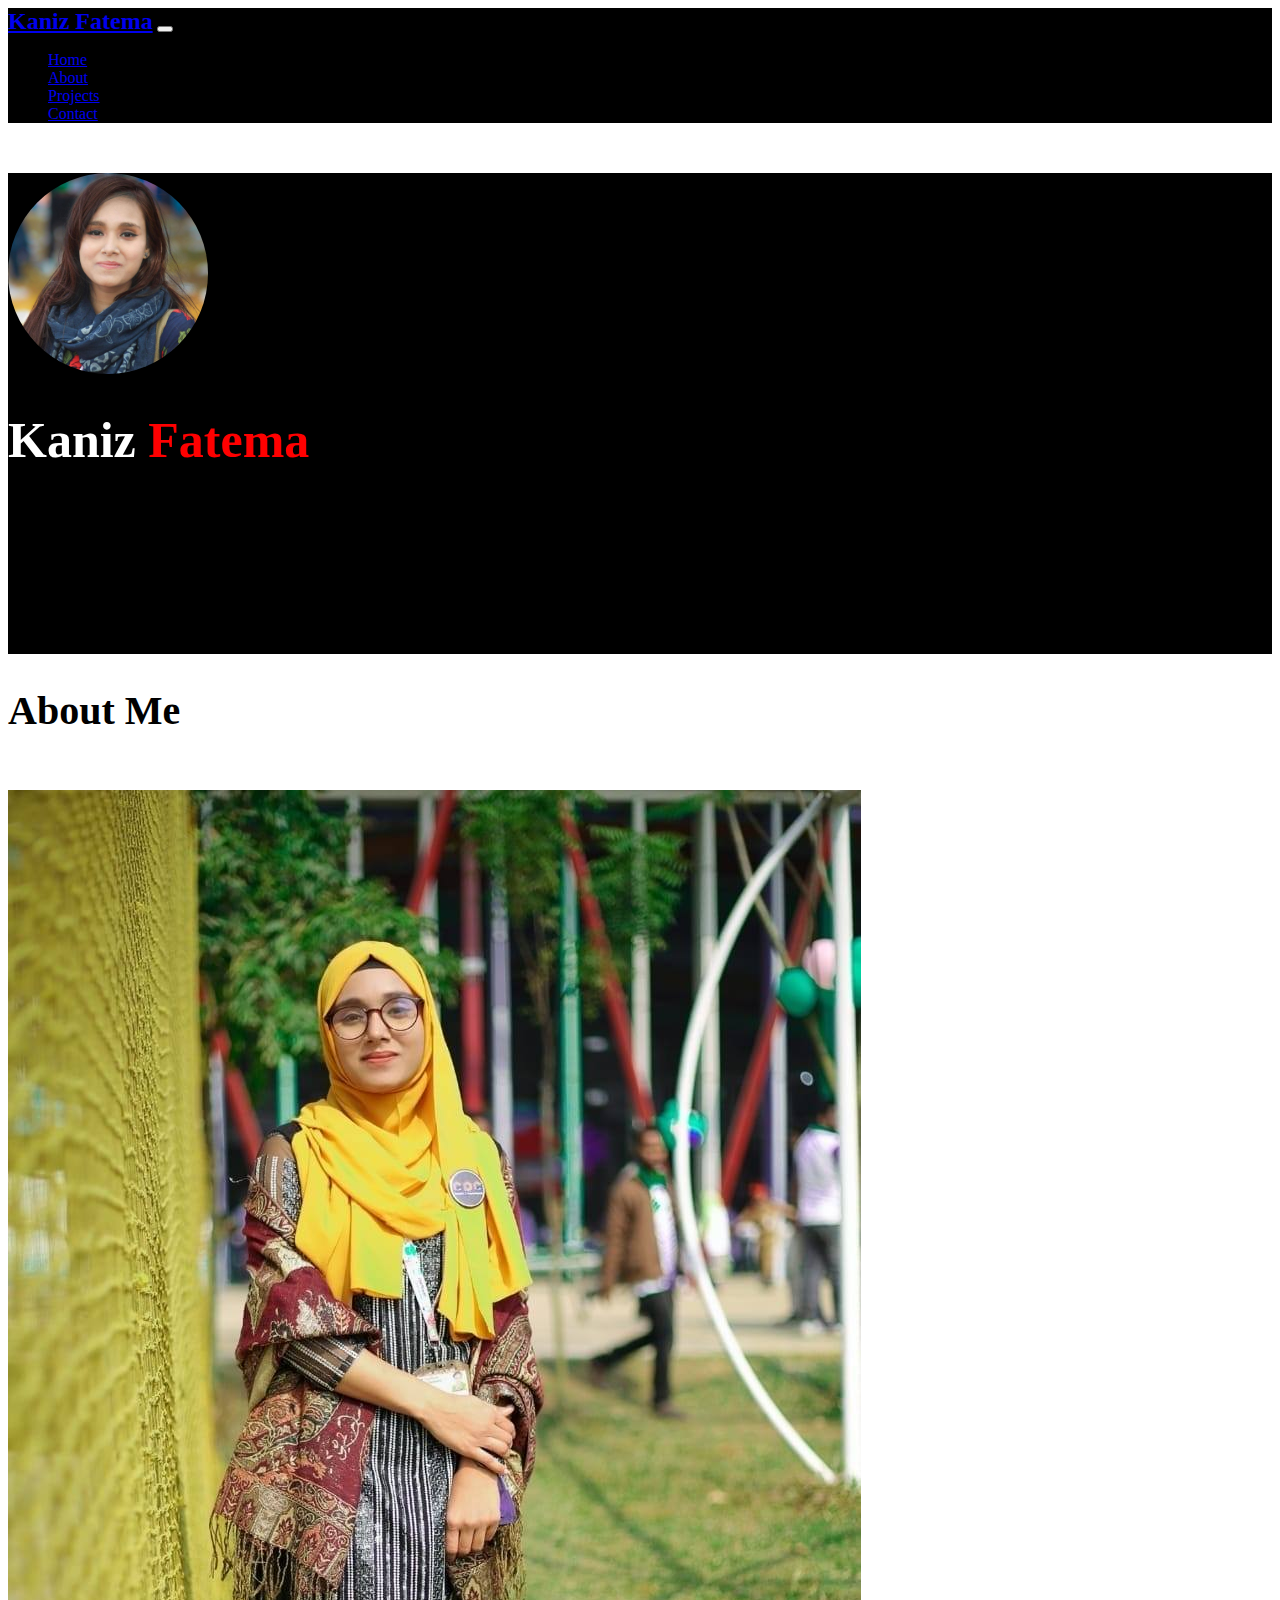
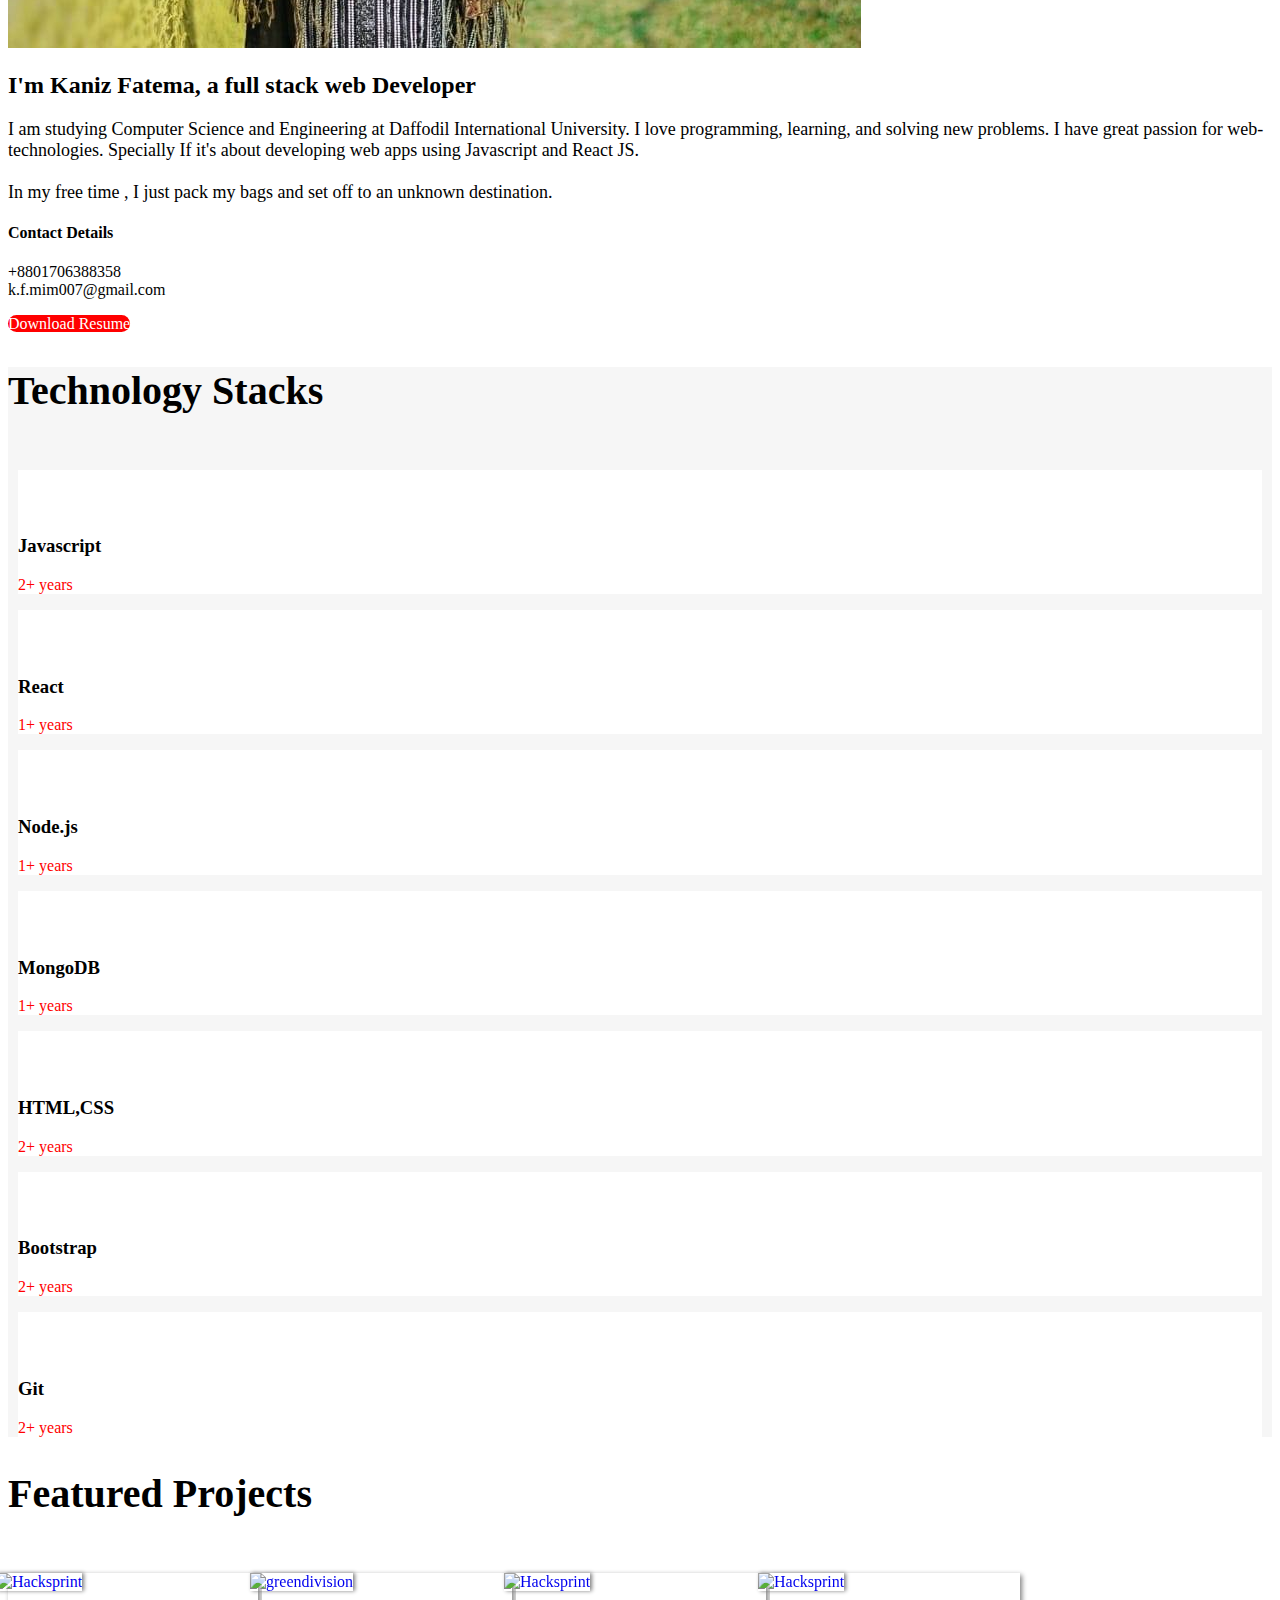
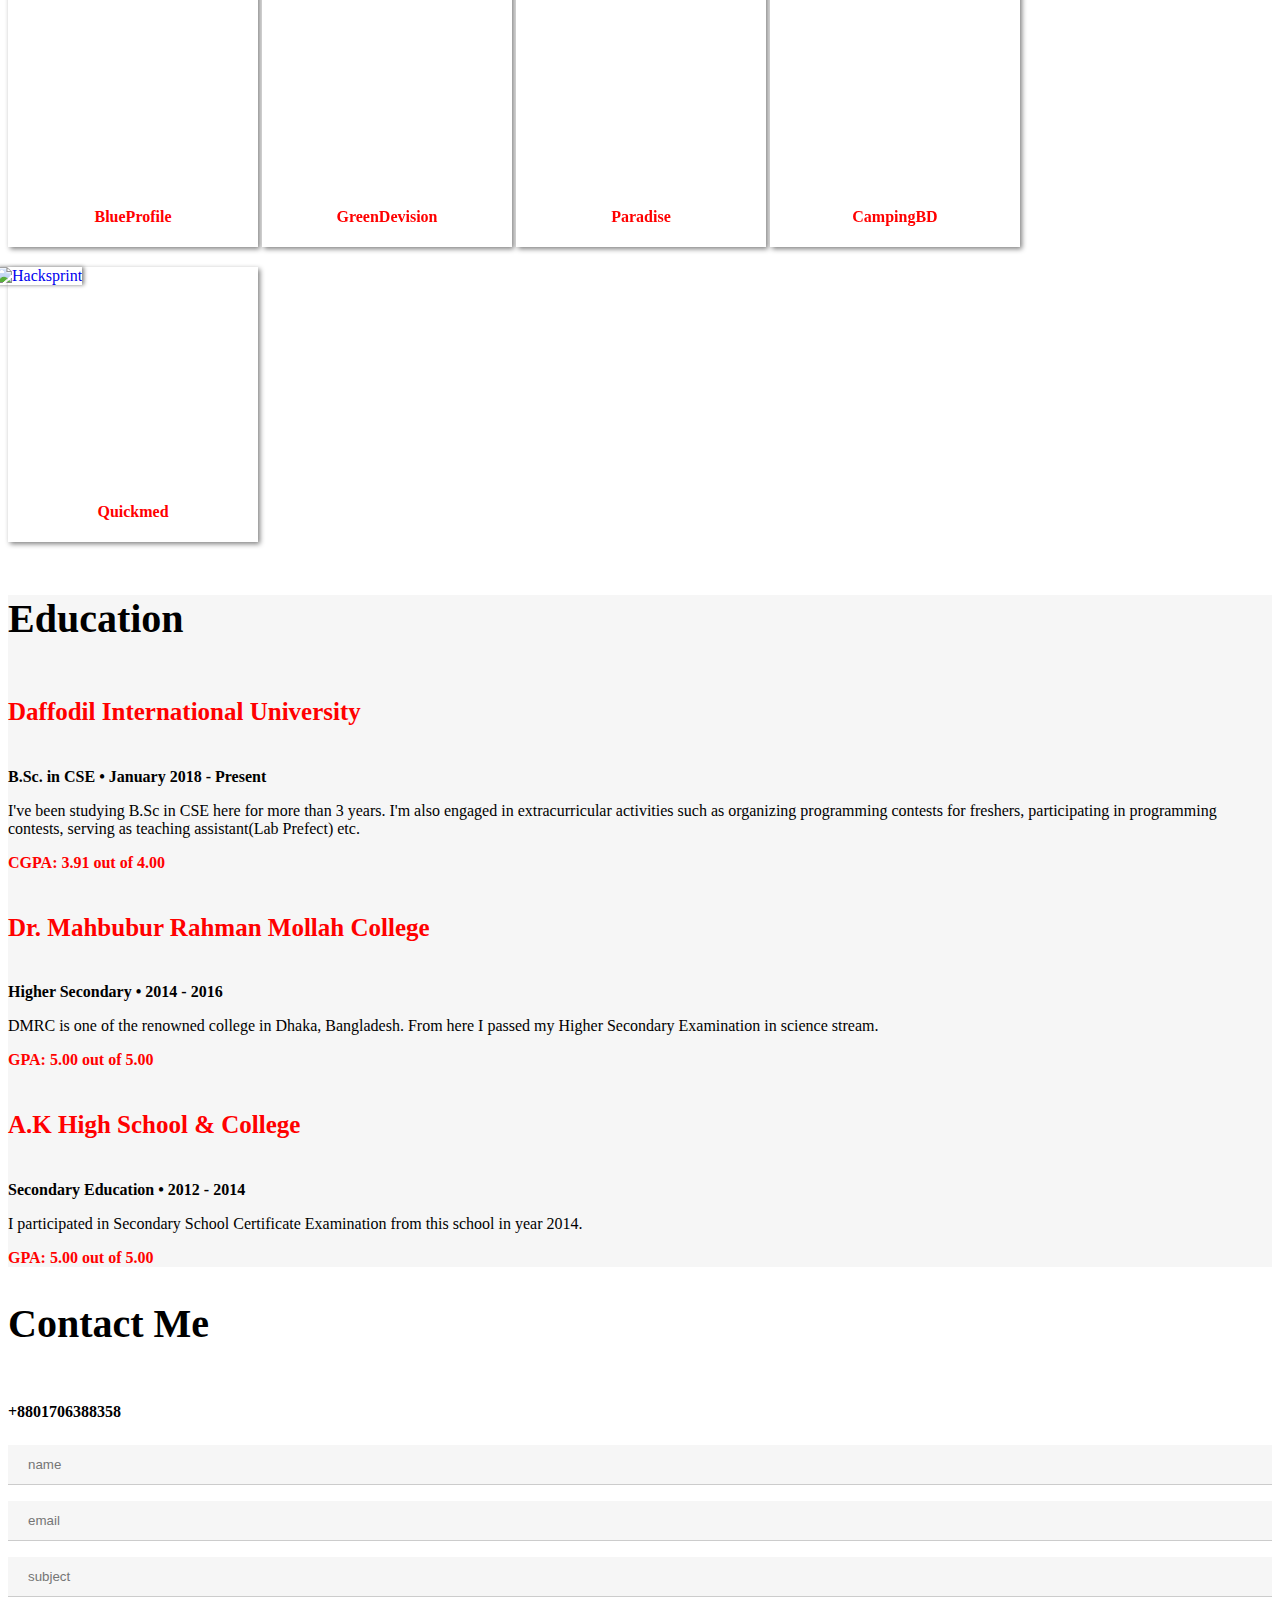
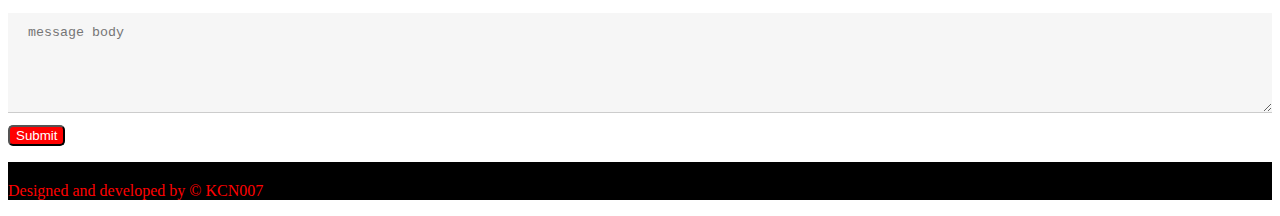
==== index.html @ 10e49840 "working on it" ====
<!DOCTYPE html>
<html lang="en">
<head>
    <meta charset="UTF-8">
    <meta http-equiv="X-UA-Compatible" content="IE=edge">
    <meta name="viewport" content="width=device-width, initial-scale=1.0">
    <link href="https://cdn.jsdelivr.net/npm/bootstrap@5.1.3/dist/css/bootstrap.min.css" rel="stylesheet" integrity="sha384-1BmE4kWBq78iYhFldvKuhfTAU6auU8tT94WrHftjDbrCEXSU1oBoqyl2QvZ6jIW3" crossorigin="anonymous">
    <script src="https://kit.fontawesome.com/4a971c6c84.js" crossorigin="anonymous"></script>
    <link rel="stylesheet" href="style.css">
    <title>My Portfolio</title>
</head>
<body>
    <header>
        <nav class="navbar navbar-expand-lg navbar-dark fixed-top " style=" background-color: black;">
            <div class="container-fluid container">
              <a class="navbar-brand py-2" style="font-weight: bold; font-size: x-large;" href="index.html">Kaniz Fatema</a>
              <button class="navbar-toggler" type="button" data-bs-toggle="collapse" data-bs-target="#navbarSupportedContent" aria-controls="navbarSupportedContent" aria-expanded="false" aria-label="Toggle navigation">
                <span class="navbar-toggler-icon"></span>
              </button>
              <div class="collapse navbar-collapse" id="navbarSupportedContent">
                <ul class="navbar-nav ms-auto mb-2 mb-lg-0">
                  <li class="nav-item">
                    <a class="nav-link active" aria-current="page" href="index.html">Home</a>
                  </li>
                  <li class="nav-item">
                    <a class="nav-link" href="#about">About</a>
                  </li>
                  <li class="nav-item">
                    <a class="nav-link" href="#">Projects</a>
                  </li>
                  <li class="nav-item">
                    <a class="nav-link" href="#contact">Contact</a>
                  </li>
                </ul>
                
              </div>
            </div>
          </nav>

          <section class="header pb-5">
            <div class="container" style="padding-bottom: 100px;">
                <div class="row">

                  <div class="col-12 mt-3">
                    <img class="profile-image d-block mx-auto mt-5 mb-4" src="image/kaniz.jpg" alt="kaniz's Picture" />
                  </div>
                  <div class="col-12">
                    <h1 class="title-name text-center " style="font-size: 50px;">Kaniz <span style="color: red;">Fatema</span></h1>
                  </div>
                  <div class="col-12 text-center">
                    <h3 class="designation mb-3 typed-out">Programmer | Full Stack Developer </h3>
                    <a href="https://www.facebook.com/fariya.mim.77" target="_blank" style="color: white; text-decoration: none;" class="fab fa-facebook fa-2x me-2"></a>
                    <a href="https://t.me/KCN07" target="_blank" style="color: white; text-decoration: none;" class="fab fa-telegram fa-2x me-2"></a>
                    <a href="https://github.com/KCN07" target="_blank" style="color: white; text-decoration: none;" class="fab fa-github fa-2x me-2"></a>
                    <a href="https://www.linkedin.com/in/kaniz-fatema-3145881aa/" target="_blank" style="color: white; text-decoration: none;" class="fab fa-linkedin fa-2x me-2"></a>   
                  </div>
                </div>
                
              </div>
              <div class="scrolldown" >
                <div style="position: relative; left: -50%; ">
                  <a href="#about">
                    <i class="fa fa-chevron-circle-down"></i>
                  </a>
                </div>
              </div>
          </section>
    </header>

    <main class="">
        <section class="about-section px-3 py-5 container" id="about">
            <h2 class="about-header py-5">About Me</h2>
           <div class="row">
               <div class="col-md-4">
                <img class="img-fluid " src="image/kaniz2.jpg" alt="">
               </div>
               <div class="col-md-8 about">
                <h2 style="font-weight: bold; color: black;">I'm Kaniz Fatema, a full stack web Developer</h2>
                <p class="about-info mt-4" style="font-size: large;">
                  I am studying Computer Science and Engineering at Daffodil
                  International University. I love programming, learning, and
                  solving new problems. I have great passion for web-technologies. Specially If it's about developing web apps using Javascript and React JS.<br/> <br/> 
                  In my free time , I just pack my bags and set off to an unknown destination.
                </p>

                <div class="about-bottom row">
                    <div class="address col-md-6">
                        <h4 class="mt-2" style="font-weight: bold; color: black;">Contact Details</h4>
                        <p>
                          
                          <a
                            href="tel:+8801706388358"
                            style=" text-Decoration: none; color: inherit" >
                            <span>
                              <i class="fa fa-phone"></i> +8801706388358
                            </span>
                          </a>
                          <br />
                          <a
                            href="mailto: k.f.mim007@gmail.com"
                            style=" text-Decoration: none; color: inherit" >
                            <span>
                              <i class="fa fa-envelope"></i> k.f.mim007@gmail.com
                            </span>
                          </a>
                        </p>
                      </div>
                      <div class="download-section my-auto mx-auto col-md-6">
                        <a class="btn" href="https://drive.google.com/file/d/1eMFDz6WH_cLq6UdqgMoLE6ippttA2ikc/view?usp=sharing" target="_blank" style=" text-Decoration: none; background-color: red; border-radius: 16px; color: white;">
                          <span>
                            <i class="fa fa-download"> </i> Download Resume
                          </span>
                        </a>
                      </div>
                </div>
               </div>
           </div>
        </section>
        <section class="tech-section px-3 py-5 " style=" background-color: rgb(246 246 246);">
            <div class="edu-section container py-5">
                <h2 class="about-header py-5">Technology Stacks</h2>
                <div class="row">
                    <div class="tech col-md-2 text-center" style="background-color: white;">
                        <i class="fab fa-js-square tech-icon"></i>
                        <h3>Javascript</h3>
                        <p style="color: red;">2+ years</p>
                    </div>
                    <div class="tech col-md-2 text-center" style="background-color: white;">
                        <i class=" fas fa-atom tech-icon"></i>
                        <h3>React</h3>
                        <p style="color: red;">1+ years</p>
                    </div>
                    <div class="tech col-md-2 text-center" style="background-color: white;">
                        <i class="fab fa-node tech-icon"></i>
                        <h3>Node.js</h3>
                        <p style="color: red;">1+ years</p>
                    </div>
                    <div class="tech col-md-2 text-center" style="background-color: white;">
                        <i class="fas fa-database tech-icon"></i>
                        <h3>MongoDB</h3>
                        <p style="color: red;">1+ years</p>
                    </div>
                    <div class="tech col-md-2 text-center" style="background-color: white;">
                        <i class="fab fa-html5 tech-icon"></i>
                        <h3>HTML,CSS</h3>
                        <p style="color: red;">2+ years</p>
                    </div>
                    <div class="tech col-md-2 text-center" style="background-color: white;">
                        <i class="fab fa-bootstrap tech-icon"></i>
                        <h3>Bootstrap</h3>
                        <p style="color: red;">2+ years</p>
                    </div>
                    <div class="tech col-md-2 text-center" style="background-color: white;">
                        <i class="fab fa-git-alt tech-icon"></i>
                        <h3>Git</h3>
                        <p style="color: red;">2+ years</p>
                    </div>
                    
                </div>
            </div>
            
        </section>
        <section class="projects-section px-3 py-5 container">
            <h2 class="about-header py-5">Featured Projects</h2>
          <div class="row">
            <div class="single-project ">
                <div class="project-img">
                  <a href="#" target="_blank" rel="noopener noreferrer">
                    <img src="https://i.ibb.co/RDdkZ0L/blue.jpg
                    " alt="Hacksprint" height="215px"  style="margin-left:-12px"/>
          
                    <div class="project-overlay">
                      <div class="project-banner">
                        <h4>BlueProfile</h4>
                      </div>
          
                      <div class="project-icon">
                        <button class="btn px-5" style="background-color: red; color: white;">Details</button>
                      </div>
                    </div>
                  </a>
                </div>
          
                <div class="project-title py-3">
                  <a href="https://blueprofile-beta.herokuapp.com/" style=" color: red; text-align: center;">
                    <h4>BlueProfile</h4>
                  </a>
                </div>
              </div>
              <div class="single-project ">
                <div class="project-img">
                  <a href="#" target="_blank" rel="noopener noreferrer">
                    <img src="https://i.ibb.co/vdqnnJp/green.png
                    " alt="greendivision" height="215px" style="margin-left:-12px"/>
          
                    <div class="project-overlay">
                      <div class="project-banner">
                        <h4>GreenDevision</h4>
                      </div>
          
                      <div class="project-icon">
                        <button class="btn px-5" style="background-color: red; color: white;">Details</button>
                      </div>
                    </div>
                  </a>
                </div>
          
                <div class="project-title py-3">
                  <a href="https://greendivision.herokuapp.com/" style=" color: red; text-align: center;">
                    <h4>GreenDevision</h4>
                  </a>
                </div>
              </div>
              <div class="single-project ">
                <div class="project-img">
                  <a href="#" target="_blank" rel="noopener noreferrer">
                    <img src="https://i.ibb.co/Tmcnbyd/paradise.png
                    " alt="Hacksprint" height="215px" style="margin-left:-12px"/>
          
                    <div class="project-overlay">
                      <div class="project-banner">
                        <h4>Paradise</h4>
                      </div>
          
                      <div class="project-icon">
                        <button class="btn px-5" style="background-color: red; color: white;">Details</button>
                      </div>
                    </div>
                  </a>
                </div>
          
                <div class="project-title py-3">
                  <a href="https://paradise-8c742.web.app/" style=" color: red; text-align: center;">
                    <h4>Paradise</h4>
                  </a>
                </div>
              </div>
              
              <div class="single-project ">
                <div class="project-img">
                  <a href="#" target="_blank" rel="noopener noreferrer">
                    <img src="https://i.ibb.co/XbNtZM1/camping-kampcilik-nedir.jpg
                    " alt="Hacksprint" height="215px" style="margin-left:-12px"/>
          
                    <div class="project-overlay">
                      <div class="project-banner">
                        <h4>CampingBD</h4>
                      </div>
          
                      <div class="project-icon">
                        <button class="btn px-5" style="background-color: red; color: white;">Details</button>
                      </div>
                    </div>
                  </a>
                </div>
          
                <div class="project-title py-3">
                  <a href="https://campinngbd.web.app/" style=" color: red; text-align: center;">
                    <h4>CampingBD</h4>
                  </a>
                </div>
              </div>
              <div class="single-project ">
                <div class="project-img">
                  <a href="#" target="_blank" rel="noopener noreferrer">
                    <img src="https://i.ibb.co/wynn1FZ/banner2.png
                    " alt="Hacksprint" height="215px" style="margin-left:-12px" />
          
                    <div class="project-overlay">
                      <div class="project-banner">
                        <h4>Quickmed</h4>
                      </div>
          
                      <div class="project-icon">
                        <button class="btn px-5" style="background-color: red; color: white;">Details</button>
                      </div>
                    </div>
                  </a>
                </div>
          
                <div class="project-title py-3">
                  <a href="https://quickmed-9ce2d.web.app/" style=" color: red; text-align: center;">
                    <h4>Quickmed</h4>
                  </a>
                </div>
              </div>
          </div>
        </section>
        <section class="education px-3 py-5 " style=" background-color: rgb(246 246 246);">
            <div class="edu-section container py-5">
                <h2 class="about-header pt-5">Education</h2>
                <div class="row row-cols-1 row-cols-md-2 g-4">
                    <div class="col">
                        <div class="card  mb-3 p-3" style=" border: none;">
                            
                            <div class="card-body ">
                              <h5 class="card-title" >Daffodil International University</h5>
                              <div class="subheader">B.Sc. in CSE  •  January 2018 - Present</div>
                              <p class="card-text mt-4">I've been studying B.Sc in CSE here for more than 3 years. I'm also engaged in extracurricular activities such as organizing programming contests for freshers, participating in programming contests, serving as teaching assistant(Lab Prefect) etc.</p>
                            </div>
                            <div class="card-footer bg-transparent " style="border: none;">CGPA: 3.91 out of 4.00</div>
                          </div>
                      
                    </div>
                    <div class="col">
                        <div class="card  mb-3 p-3" style=" border: none;">
                            
                            <div class="card-body ">
                              <h5 class="card-title">Dr. Mahbubur Rahman Mollah College</h5>
                              <div class="subheader">Higher Secondary  •  2014 - 2016</div>
                              <p class="card-text mt-4">DMRC is one of the renowned college in Dhaka, Bangladesh. From here I passed my Higher Secondary Examination in science stream.</p>
                            </div>
                            <div class="card-footer bg-transparent " style="border: none;">GPA: 5.00 out of 5.00</div>
                          </div>
                    </div>
                    <div class="col">
                        <div class="card  mb-3 p-3" style=" border: none;">
                            
                            <div class="card-body ">
                              <h5 class="card-title">A.K High School & College</h5>
                              <div class="subheader">Secondary Education  •  2012 - 2014</div>
                              <p class="card-text mt-4">I participated in Secondary School Certificate Examination from this school in year 2014.</p>
                            </div>
                            <div class="card-footer bg-transparent " style="border: none;">GPA: 5.00 out of 5.00</div>
                          </div>
                    </div>
                    
                  </div>
            </div>
            
        </section>

        <section class="contact-section px-3 py-5" id="contact">
            <div class="contact container py-5">
                <h2 class="about-header pt-5">Contact Me</h2>
                <p>
                    <a
                            href="tel:+8801706388358"
                            style=" text-Decoration: none; color: inherit; font-weight: bold;" >
                            <span>
                              <i class="fa fa-phone" style="color: red; "></i> +8801706388358
                            </span>
                          </a>
                </p>
                <div class="wrapper">
                    <form >
                        <input type="text" id="name" name="name" placeholder="name" required>
                        <input type="email" id="email" name="email" placeholder="email" required>
                        <input type="text" id="subject" name="subject" placeholder="subject" required>
                        <textarea class="message" name="message" id="message" cols="150" rows="5" placeholder="message body" required></textarea>
                        <button  class="btn px-5 mt-3"  style=" text-Decoration: none; background-color: red; border-radius: 5px; color: white;">
                            
                              Submit
                            
                          </button >
                    </form>
                </div>
            </div>
        </section>
    </main>

    <footer class="py-5" style="background-color: black;">
        <div class="footer text-center py-5" >
            
                <a href="https://www.facebook.com/fariya.mim.77" target="_blank" style="color: white; text-decoration: none;" class="fab fa-facebook fa-2x me-4"></a>
                <a href="https://t.me/KCN07" target="_blank" style="color: white; text-decoration: none;" class="fab fa-telegram fa-2x me-4"></a>
                <a href="https://github.com/KCN07" target="_blank" style="color: white; text-decoration: none;" class="fab fa-github fa-2x me-4"></a>
                <a href="https://www.linkedin.com/in/kaniz-fatema-3145881aa/" target="_blank" style="color: white; text-decoration: none;" class="fab fa-linkedin fa-2x me-4"></a>  
                <p style="color: red; padding-top: 20px;">Designed and developed by © KCN007</p> 
              
        </div>
    </footer>
    
    <script src="https://cdn.jsdelivr.net/npm/bootstrap@5.1.3/dist/js/bootstrap.bundle.min.js" integrity="sha384-ka7Sk0Gln4gmtz2MlQnikT1wXgYsOg+OMhuP+IlRH9sENBO0LRn5q+8nbTov4+1p" crossorigin="anonymous"></script>
</body>
</html>
---- style.css ----
.header{
    margin-top: 50px;
    background-color: black;
    color: white;
}

.profile-image{
    border-radius: 50%;
    width:200px;
}

.typed-out{
  overflow: hidden;
 
  white-space: nowrap;
  animation: 
  typing 1s steps(20, end) forwards;
  font-size: 1.5rem;
  width: 0;
}

@keyframes typing {
    from { width: 0 }
    to { width: 100% }
  }

  .scrolldown {
    position: absolute;
    bottom: 10%;
    left: 50%;
    font-size: 50px;
    margin: auto;
  }
  .scrolldown a {
    color: #ffffff;
    text-decoration: none;
    opacity: 0.6;
    -webkit-transition: all 0.2s ease-in-out;
    -moz-transition: all 0.2s ease-in-out;
    -o-transition: all 0.2s ease-in-out;
    -ms-transition: all 0.2s ease-in-out;
    transition: all 0.2s ease-in-out;
  }
  
  .scrolldown a:hover {
    opacity: 0.9;
  }

  .about-header {
    margin-bottom: 56px;
    font-size: 40px;
    font-weight:900;
    color: black;
}

.card-title, .card-footer{
    color: red;
}

.card-title{
    font-size: 25px;
}

.card-footer, .subheader{
    font-weight: bold;
}

input[type=text], input[type=email], .message {
    width: 100%;
    padding: 12px 20px;
    margin: 8px 0;
    box-sizing: border-box;
    border: none;
    border-bottom: 1px solid #ccc;
    -webkit-transition: 0.5s;
    transition: 0.5s;
    outline: none;
    background-color: rgb(246 246 246);
  }
  
  input[type=text]:focus {
    border-bottom: 3px solid red;
  }
  input[type=email]:focus {
    border-bottom: 3px solid red;
  }
  .message:focus {
    border-bottom: 3px solid red;
  }

  /* projects */
  .single-project {
    position: relative;
    width: 250px;
    height: fit-content;
    background: #ffffff;
    display: inline-block;
    margin-left: auto;
    margin-right: auto;
    margin-bottom: 20px;
    box-shadow: 2px 2px 5px grey;
  }
  
  .single-project a {
    text-decoration: none;
  }
  
  .single-project img {
    height: 215px;
    width: 250px;
    box-shadow: 2px 0 4px grey;
    object-fit: cover;
  }
  
  .project-title h3 {
    color: #444444;
    font-family: -apple-system, BlinkMacSystemFont, "Segoe UI", Roboto, Oxygen,
      Ubuntu, Cantarell, "Open Sans", "Helvetica Neue", sans-serif;
    font-weight: bold;
    text-align: center;
    padding-top: 20px;
    padding-bottom: 20px;
  }
  
  .project-img {
    background: #ffffff;
    height: 214px;
  }
  .project-banner {
    color: #ffffff;
    font-family: Cambria, Cochin, Georgia, Times, "Times New Roman", serif;
    position: absolute;
    top: 0;
    padding: 15px 15px;
  }
  
  .project-overlay {
    position: absolute;
    top: 0;
    bottom: 0;
    left: 0;
    right: 0;
    height: 215px;
    width: 100%;
    opacity: 0;
    transition: 0.3s ease;
    background-color: rgba(0, 0, 0, 0.6);
  }
  
  .project-icon {
    color: #ffffff;
    font-family: Cambria, Cochin, Georgia, Times, "Times New Roman", serif;
    position: absolute;
    top: 50%;
    left: 50%;
    transform: translate(-50%, -50%);
    -ms-transform: translate(-50%, -50%);
    text-align: center;
  }
  
  .project-img:hover .project-overlay {
    opacity: 1;
  }
   
  .tech{
      margin: 10px;
  }
  .tech-icon{
    color: red; 
    font-size: 40px; 
    margin-bottom: 16px; 
    padding: 40px 16px 24px 16px;
  }
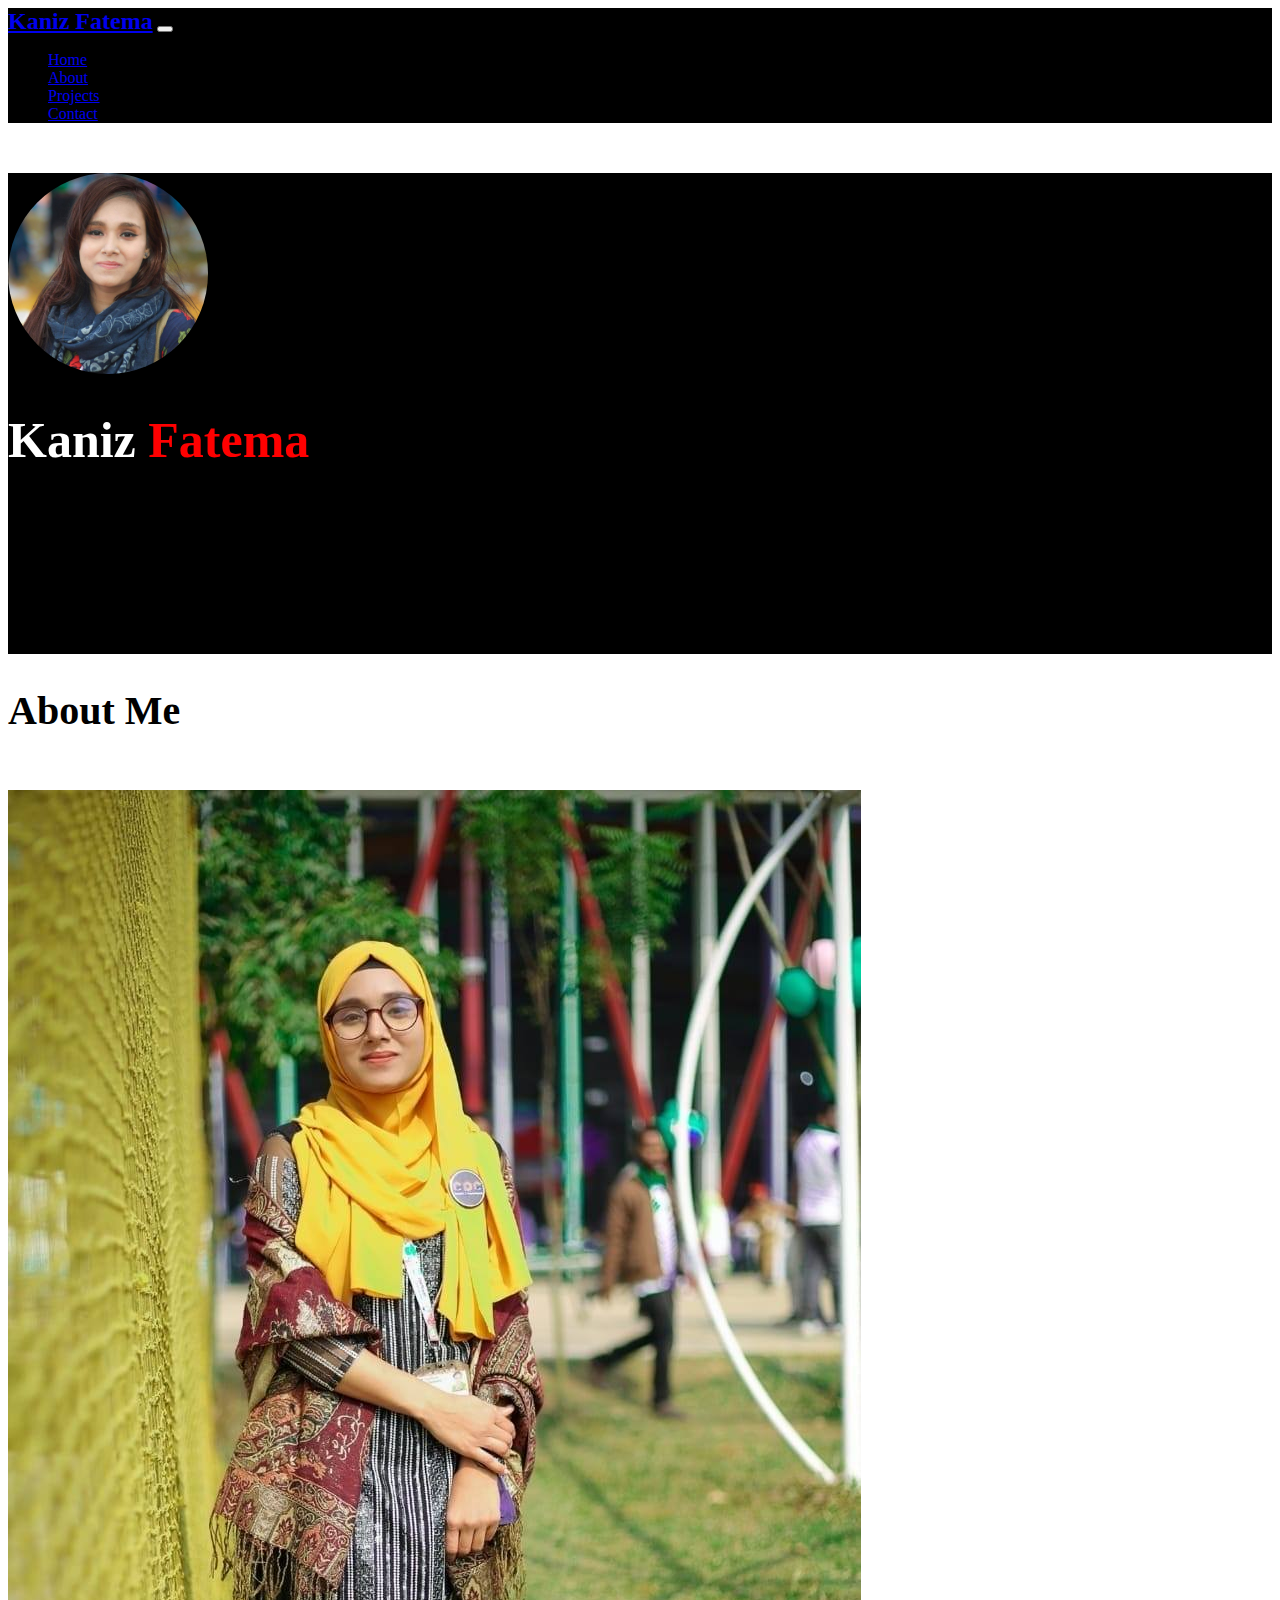
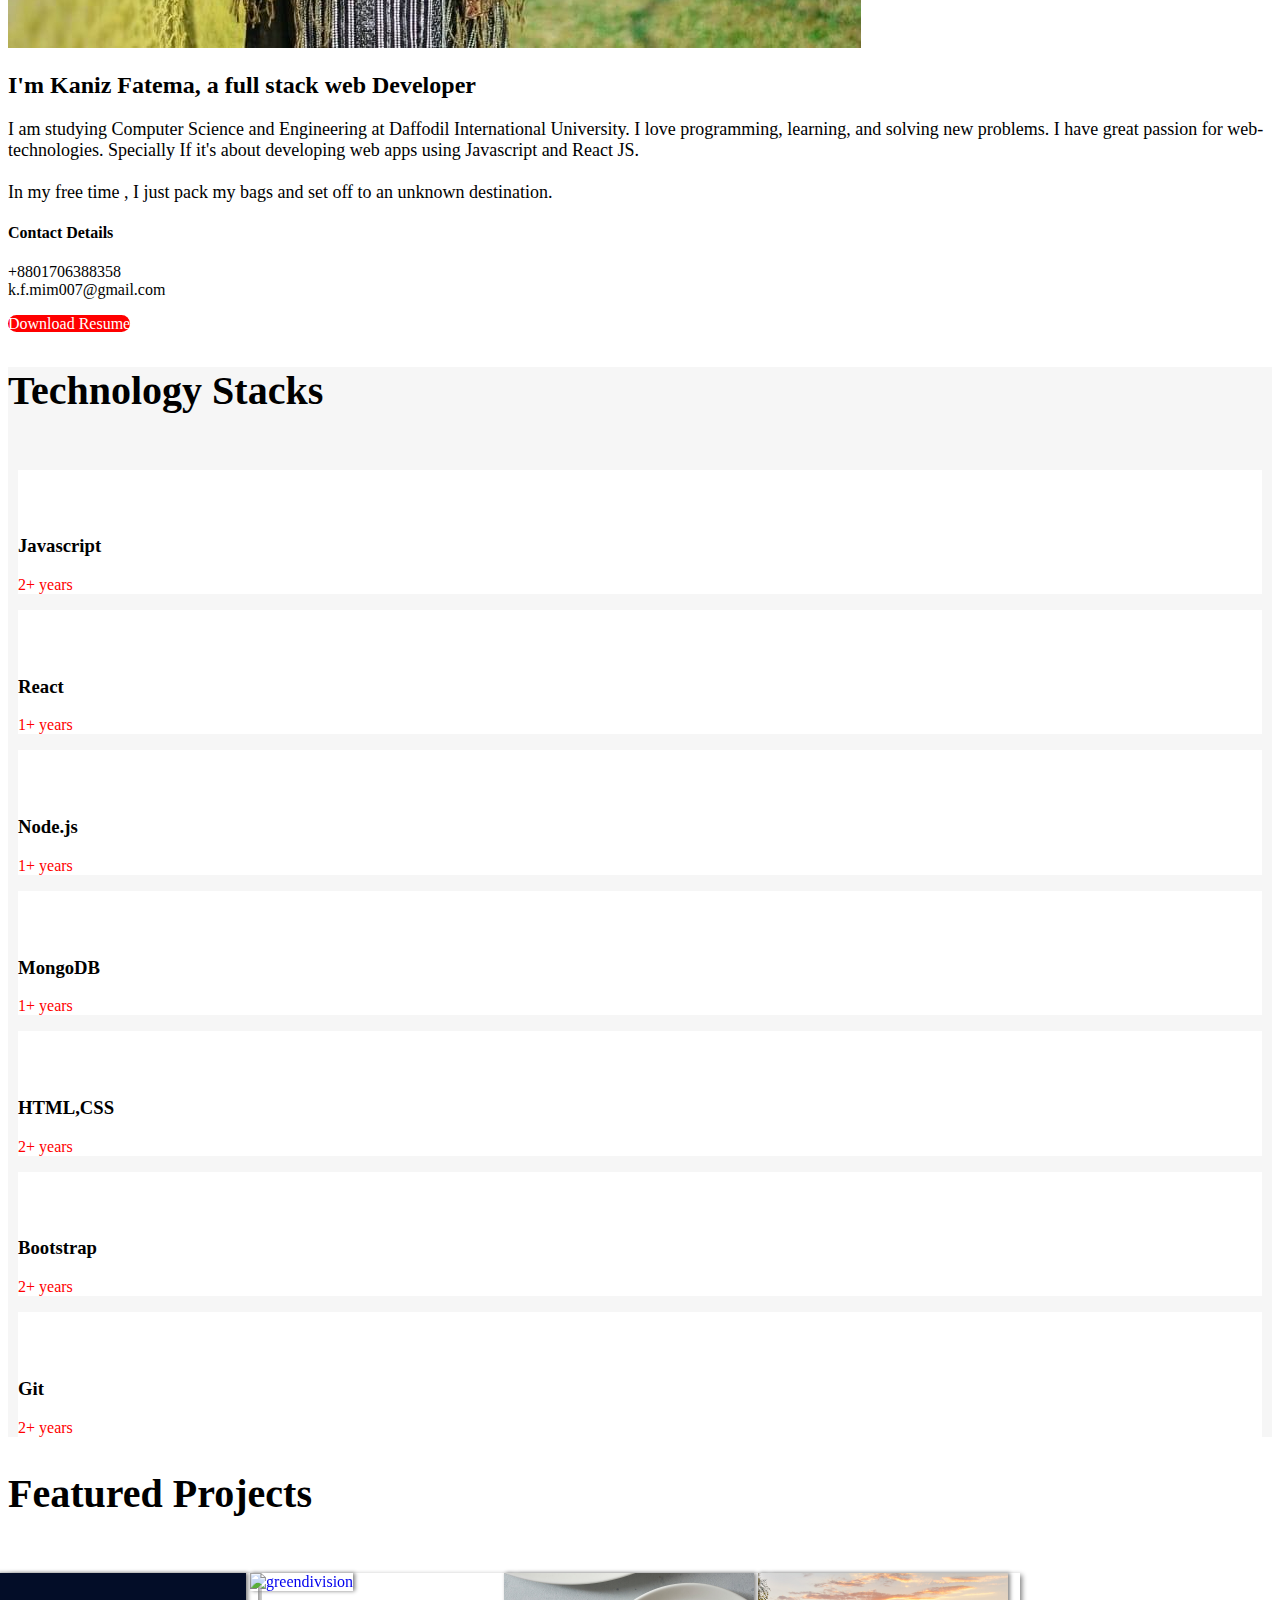
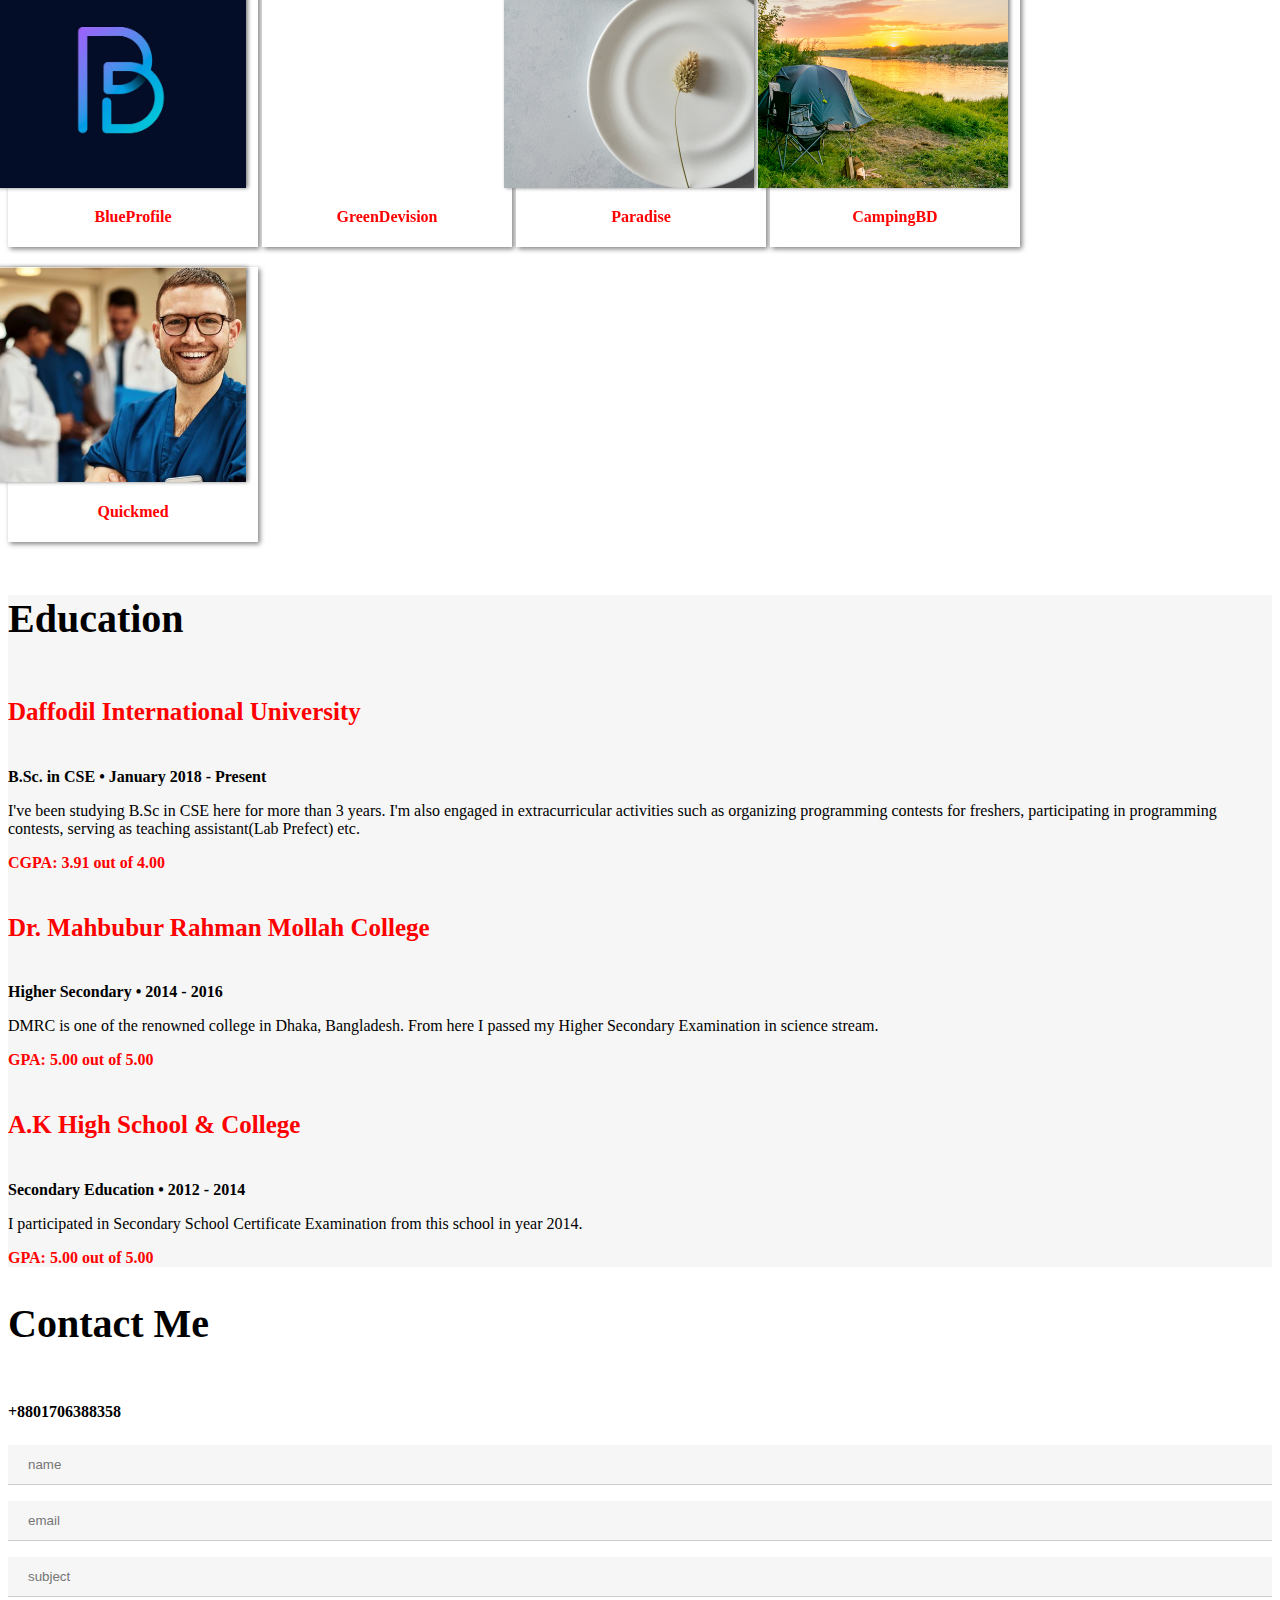
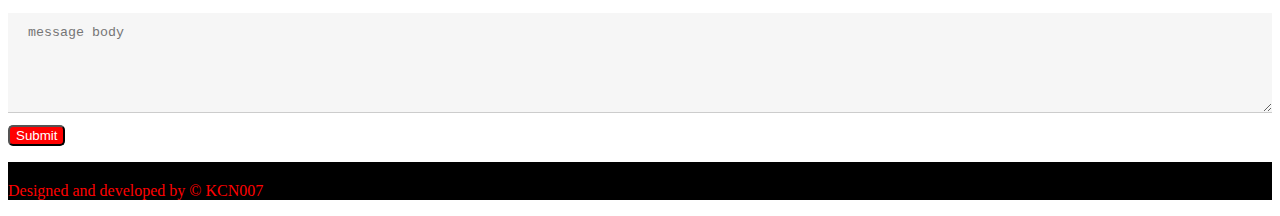
==== commit 0d7a701c: "added some changes" ====
--- a/index.html
+++ b/index.html
@@ -166,7 +166,7 @@
             <div class="single-project ">
                 <div class="project-img">
                   <a href="#" target="_blank" rel="noopener noreferrer">
-                    <img src="https://i.ibb.co/RDdkZ0L/blue.jpg
+                    <img src="image/blue.jpg
                     " alt="Hacksprint" height="215px"  style="margin-left:-12px"/>
           
                     <div class="project-overlay">
@@ -190,7 +190,7 @@
               <div class="single-project ">
                 <div class="project-img">
                   <a href="#" target="_blank" rel="noopener noreferrer">
-                    <img src="https://i.ibb.co/vdqnnJp/green.png
+                    <img src="image/green.png
                     " alt="greendivision" height="215px" style="margin-left:-12px"/>
           
                     <div class="project-overlay">
@@ -214,8 +214,8 @@
               <div class="single-project ">
                 <div class="project-img">
                   <a href="#" target="_blank" rel="noopener noreferrer">
-                    <img src="https://i.ibb.co/Tmcnbyd/paradise.png
-                    " alt="Hacksprint" height="215px" style="margin-left:-12px"/>
+                    <img src="image/Bone+China.jpg
+                    " alt="paradise" height="215px" style="margin-left:-12px"/>
           
                     <div class="project-overlay">
                       <div class="project-banner">
@@ -239,8 +239,8 @@
               <div class="single-project ">
                 <div class="project-img">
                   <a href="#" target="_blank" rel="noopener noreferrer">
-                    <img src="https://i.ibb.co/XbNtZM1/camping-kampcilik-nedir.jpg
-                    " alt="Hacksprint" height="215px" style="margin-left:-12px"/>
+                    <img src="image/camping-kampcilik-nedir.jpg
+                    " alt="CampingBD" height="215px" style="margin-left:-12px"/>
           
                     <div class="project-overlay">
                       <div class="project-banner">
@@ -263,8 +263,8 @@
               <div class="single-project ">
                 <div class="project-img">
                   <a href="#" target="_blank" rel="noopener noreferrer">
-                    <img src="https://i.ibb.co/wynn1FZ/banner2.png
-                    " alt="Hacksprint" height="215px" style="margin-left:-12px" />
+                    <img src="image/banner2.PNG
+                    " alt="Quickmed" height="215px" style="margin-left:-12px" />
           
                     <div class="project-overlay">
                       <div class="project-banner">
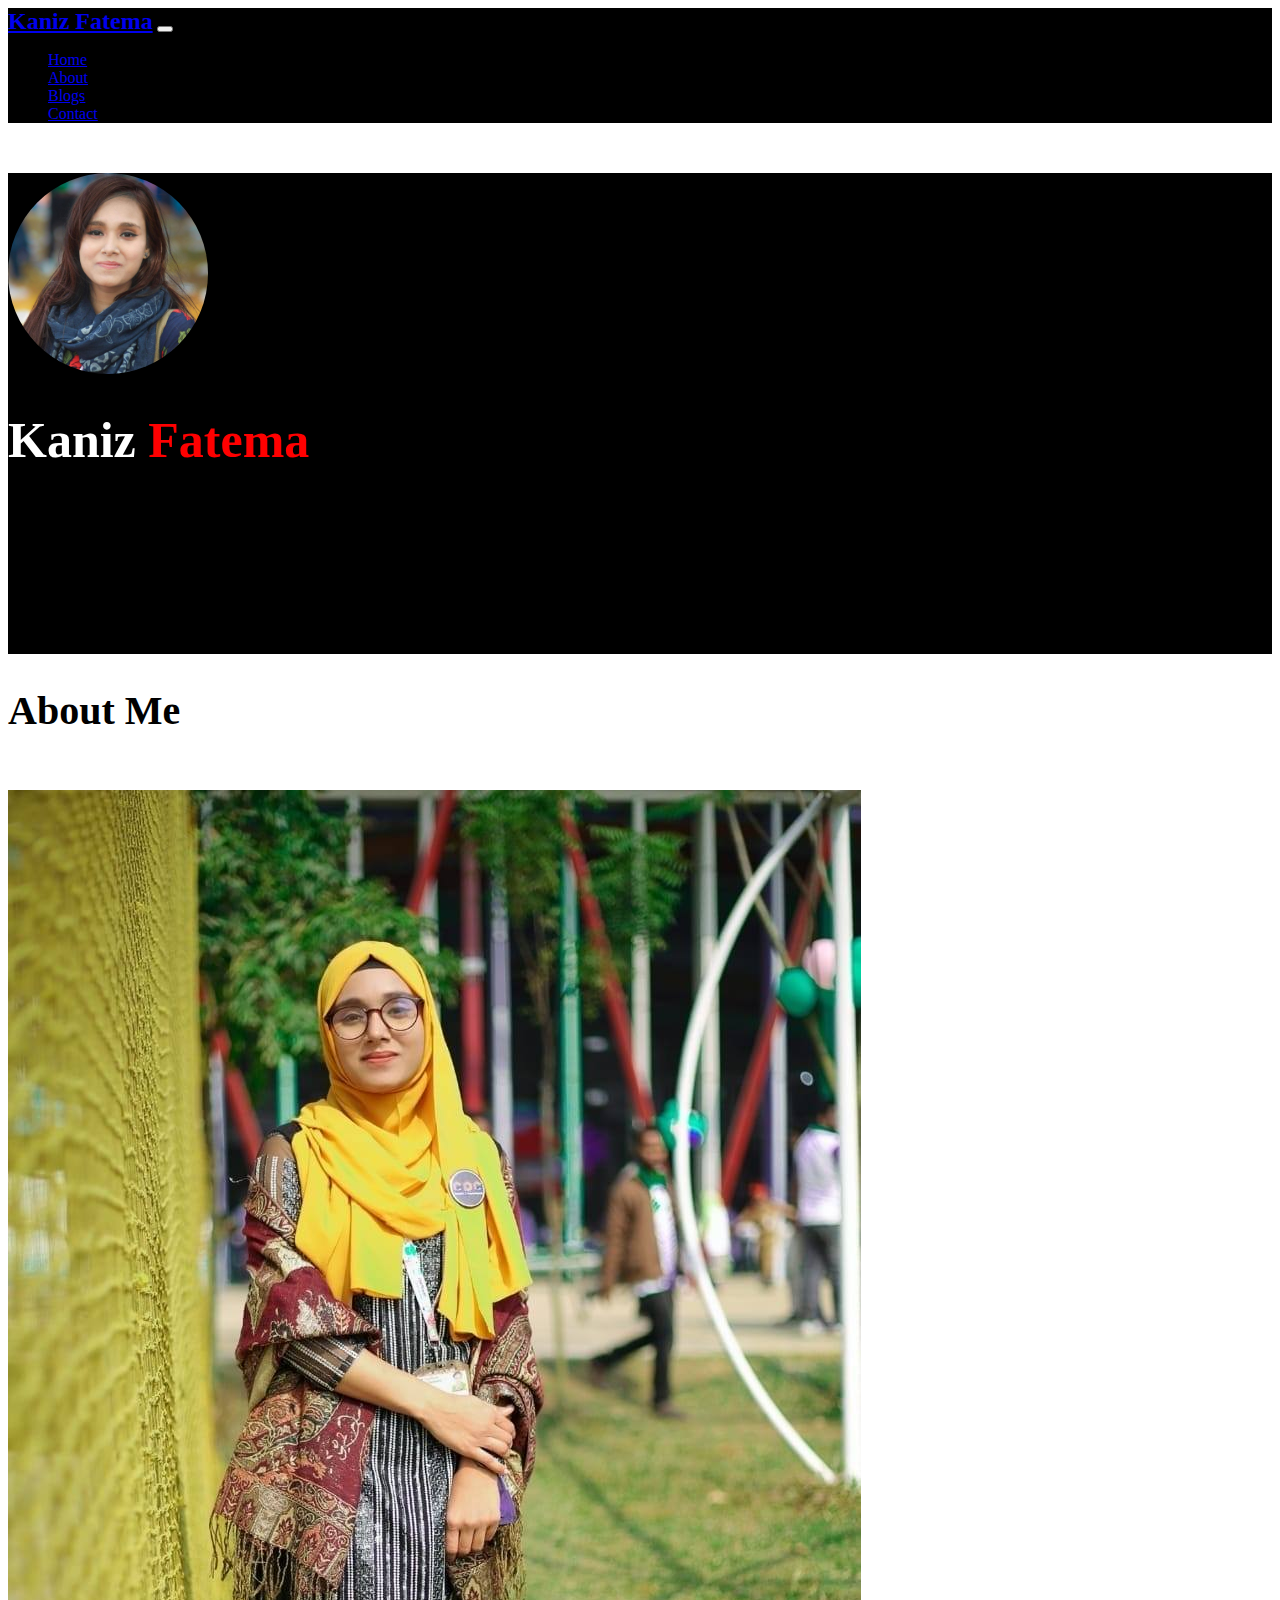
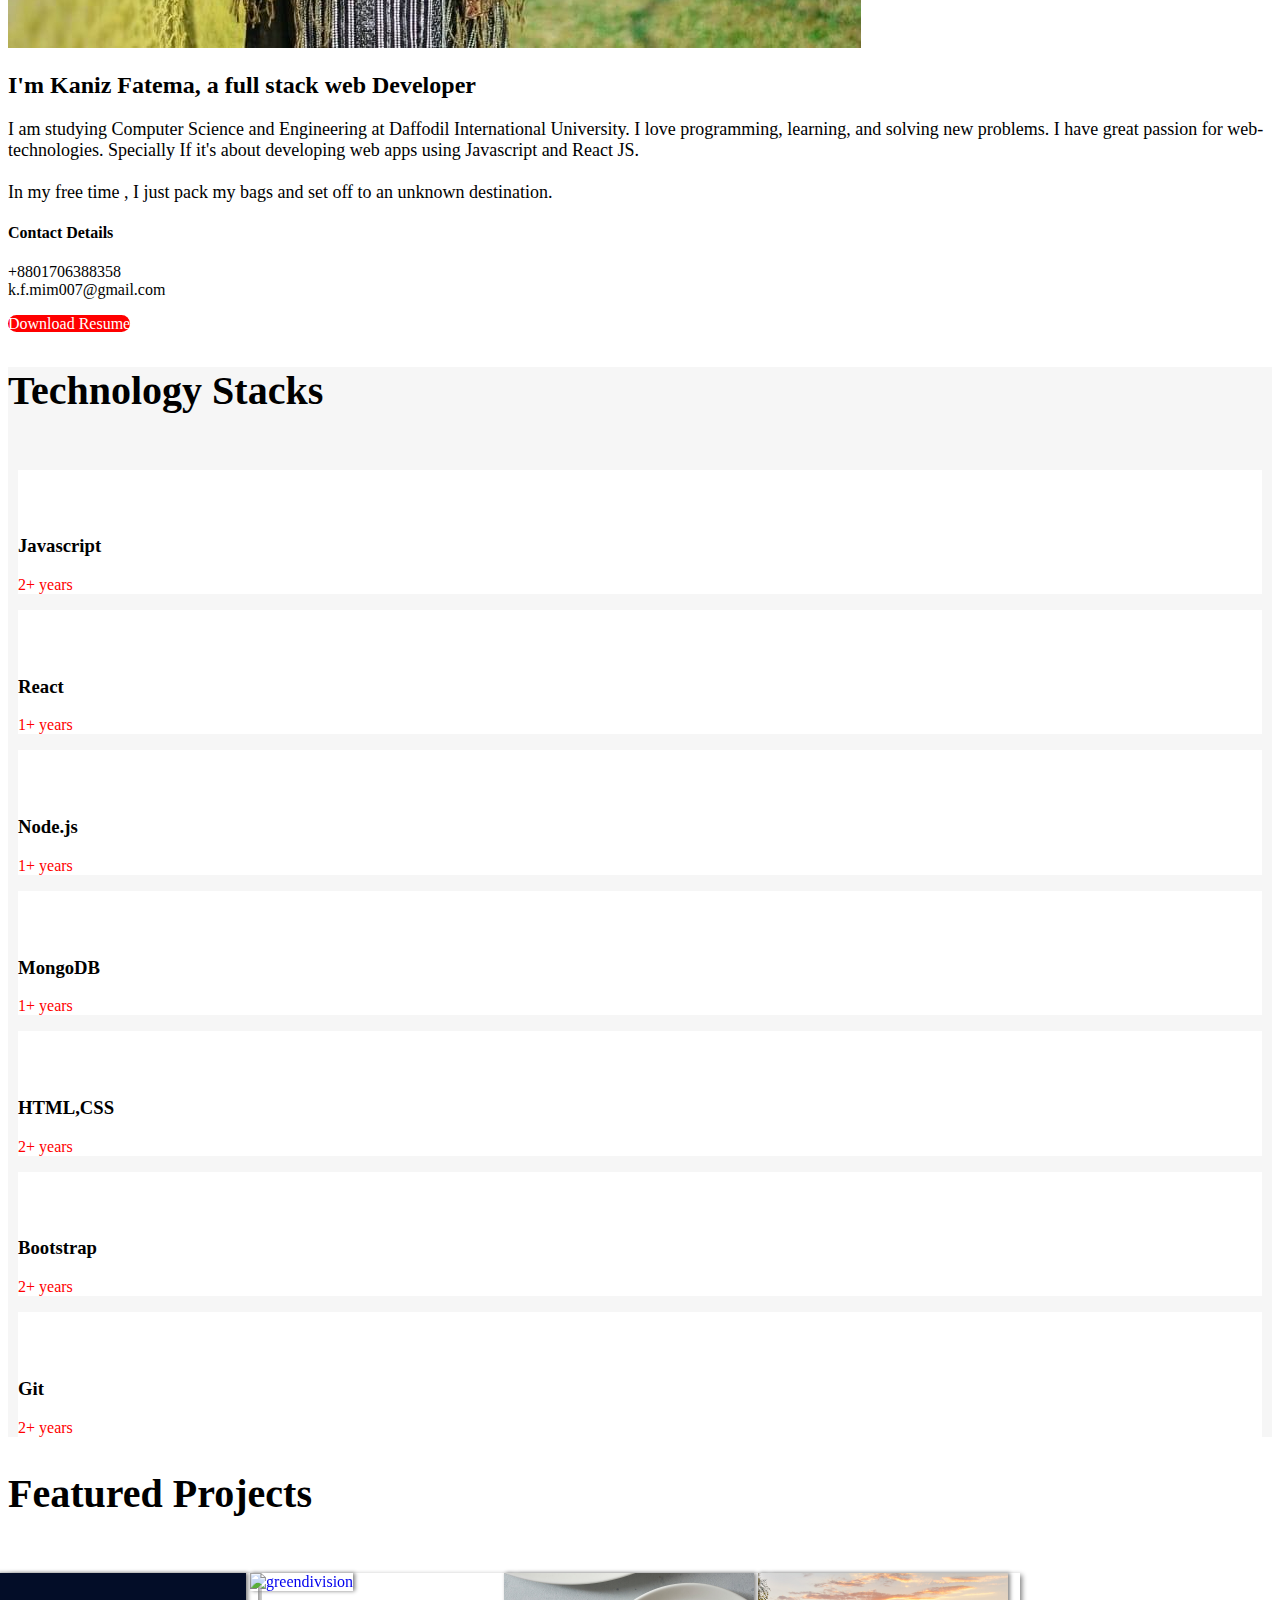
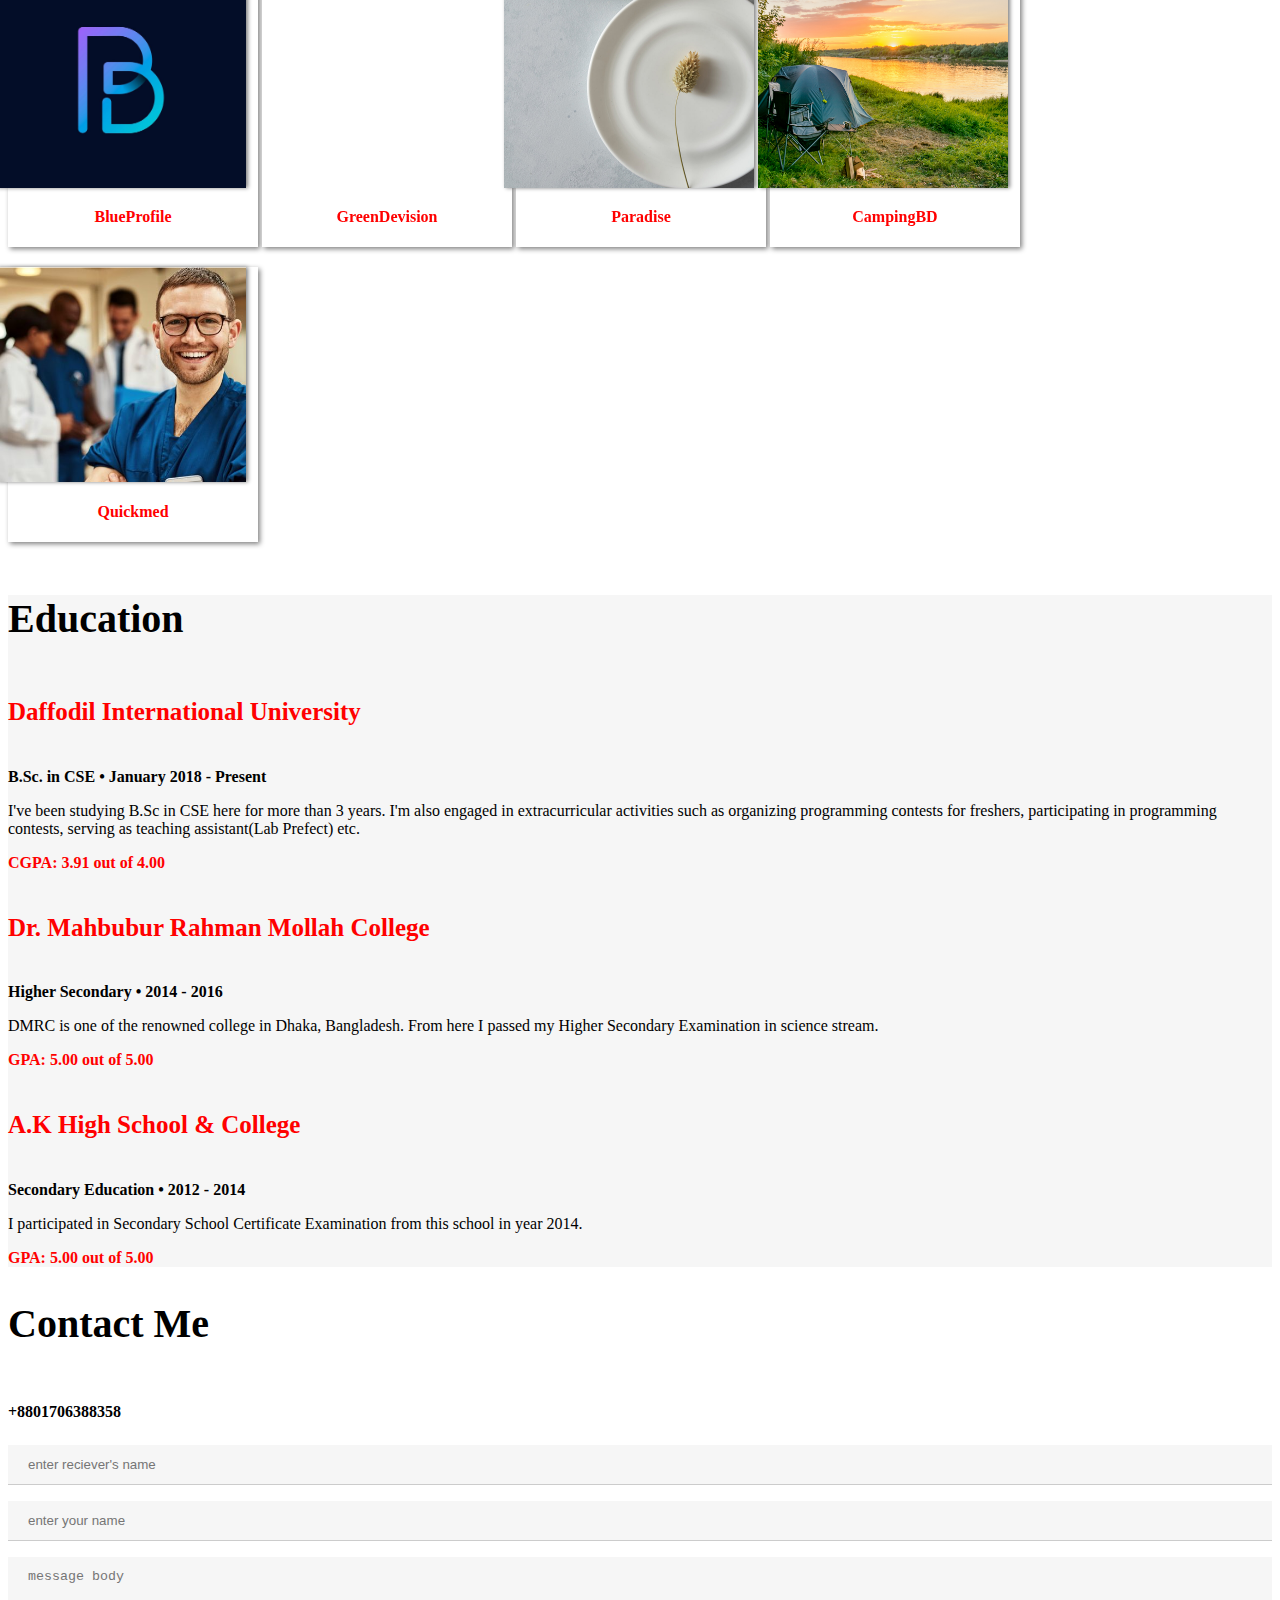
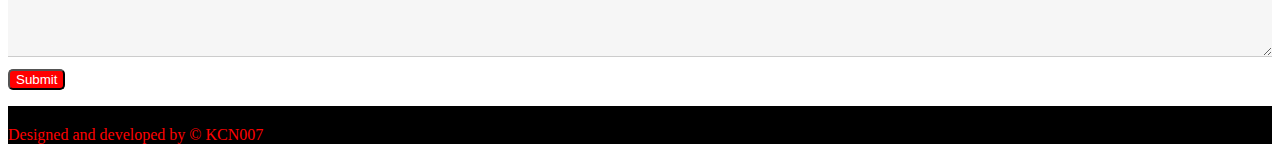
==== commit db9b7ac9: "adding finishing touch" ====
--- a/index.html
+++ b/index.html
@@ -4,6 +4,14 @@
     <meta charset="UTF-8">
     <meta http-equiv="X-UA-Compatible" content="IE=edge">
     <meta name="viewport" content="width=device-width, initial-scale=1.0">
+
+    <script src="script.js"></script>
+    <script type="text/javascript" src="https://cdn.jsdelivr.net/npm/emailjs-com@3/dist/email.min.js"></script>
+<script type="text/javascript">
+(function() {
+emailjs.init("user_NeWOgeraR1l5oDRGcZwhT");
+})();
+</script>
     <link href="https://cdn.jsdelivr.net/npm/bootstrap@5.1.3/dist/css/bootstrap.min.css" rel="stylesheet" integrity="sha384-1BmE4kWBq78iYhFldvKuhfTAU6auU8tT94WrHftjDbrCEXSU1oBoqyl2QvZ6jIW3" crossorigin="anonymous">
     <script src="https://kit.fontawesome.com/4a971c6c84.js" crossorigin="anonymous"></script>
     <link rel="stylesheet" href="style.css">
@@ -26,7 +34,7 @@
                     <a class="nav-link" href="#about">About</a>
                   </li>
                   <li class="nav-item">
-                    <a class="nav-link" href="#">Projects</a>
+                    <a class="nav-link" href="blogs.html">Blogs</a>
                   </li>
                   <li class="nav-item">
                     <a class="nav-link" href="#contact">Contact</a>
@@ -165,7 +173,7 @@
           <div class="row">
             <div class="single-project ">
                 <div class="project-img">
-                  <a href="#" target="_blank" rel="noopener noreferrer">
+                  <a href="blue.html"  rel="noopener noreferrer">
                     <img src="image/blue.jpg
                     " alt="Hacksprint" height="215px"  style="margin-left:-12px"/>
           
@@ -189,7 +197,7 @@
               </div>
               <div class="single-project ">
                 <div class="project-img">
-                  <a href="#" target="_blank" rel="noopener noreferrer">
+                  <a href="green.html"  rel="noopener noreferrer">
                     <img src="image/green.png
                     " alt="greendivision" height="215px" style="margin-left:-12px"/>
           
@@ -206,14 +214,14 @@
                 </div>
           
                 <div class="project-title py-3">
-                  <a href="https://greendivision.herokuapp.com/" style=" color: red; text-align: center;">
+                  <a href="http://acm.daffodilvarsity.edu.bd/" style=" color: red; text-align: center;">
                     <h4>GreenDevision</h4>
                   </a>
                 </div>
               </div>
               <div class="single-project ">
                 <div class="project-img">
-                  <a href="#" target="_blank" rel="noopener noreferrer">
+                  <a href="paradise.html"  rel="noopener noreferrer">
                     <img src="image/Bone+China.jpg
                     " alt="paradise" height="215px" style="margin-left:-12px"/>
           
@@ -238,7 +246,7 @@
               
               <div class="single-project ">
                 <div class="project-img">
-                  <a href="#" target="_blank" rel="noopener noreferrer">
+                  <a href="cmpbd.html"  rel="noopener noreferrer">
                     <img src="image/camping-kampcilik-nedir.jpg
                     " alt="CampingBD" height="215px" style="margin-left:-12px"/>
           
@@ -262,7 +270,7 @@
               </div>
               <div class="single-project ">
                 <div class="project-img">
-                  <a href="#" target="_blank" rel="noopener noreferrer">
+                  <a href="quickmed.html"  rel="noopener noreferrer">
                     <img src="image/banner2.PNG
                     " alt="Quickmed" height="215px" style="margin-left:-12px" />
           
@@ -343,17 +351,17 @@
                           </a>
                 </p>
                 <div class="wrapper">
-                    <form >
-                        <input type="text" id="name" name="name" placeholder="name" required>
-                        <input type="email" id="email" name="email" placeholder="email" required>
-                        <input type="text" id="subject" name="subject" placeholder="subject" required>
+                    
+                        <input type="text" id="toName" name="toName" placeholder="enter reciever's name" required>
+                        <input type="text" id="fromName" name="fromName" placeholder="enter your name" required>
+                        <!-- <input type="text" id="subject" name="subject" placeholder="subject" required> -->
                         <textarea class="message" name="message" id="message" cols="150" rows="5" placeholder="message body" required></textarea>
-                        <button  class="btn px-5 mt-3"  style=" text-Decoration: none; background-color: red; border-radius: 5px; color: white;">
+                        <button onclick="sendMail()" class="btn px-5 mt-3"  style=" text-Decoration: none; background-color: red; border-radius: 5px; color: white;">
                             
                               Submit
                             
                           </button >
-                    </form>
+                    
                 </div>
             </div>
         </section>
@@ -371,6 +379,10 @@
         </div>
     </footer>
     
+    
     <script src="https://cdn.jsdelivr.net/npm/bootstrap@5.1.3/dist/js/bootstrap.bundle.min.js" integrity="sha384-ka7Sk0Gln4gmtz2MlQnikT1wXgYsOg+OMhuP+IlRH9sENBO0LRn5q+8nbTov4+1p" crossorigin="anonymous"></script>
 </body>
-</html>+</html>
+
+
+
--- a/style.css
+++ b/style.css
@@ -1,6 +1,11 @@
 .header{
     margin-top: 50px;
     background-color: black;
+    color: white;
+}
+.headerb{
+    margin-top: 50px;
+    
     color: white;
 }
 
@@ -170,4 +175,36 @@
     font-size: 40px; 
     margin-bottom: 16px; 
     padding: 40px 16px 24px 16px;
-  }+  }
+
+  body, html {
+    height: 100%;
+}
+
+/* The hero image */
+.hero-image {
+  /* Use "linear-gradient" to add a darken background effect to the image (photographer.jpg). This will make the text easier to read */
+  background-image: linear-gradient(rgba(0, 0, 0, 0.5), rgba(0, 0, 0, 0.5)), url("image/download\ \(1\).jpg");
+
+  /* Set a specific height */
+  height:600px;
+
+  /* Position and center the image to scale nicely on all screens */
+  background-position: center ;
+  background-repeat: no-repeat;
+  background-size: cover;
+  position: relative;
+  
+}
+
+/* Place text in the middle of the image */
+.hero-text {
+  text-align: center;
+  position: absolute;
+  top: 50%;
+  left: 50%;
+  transform: translate(-50%, -50%);
+  color: white;
+  font-weight: bolder;
+ 
+}